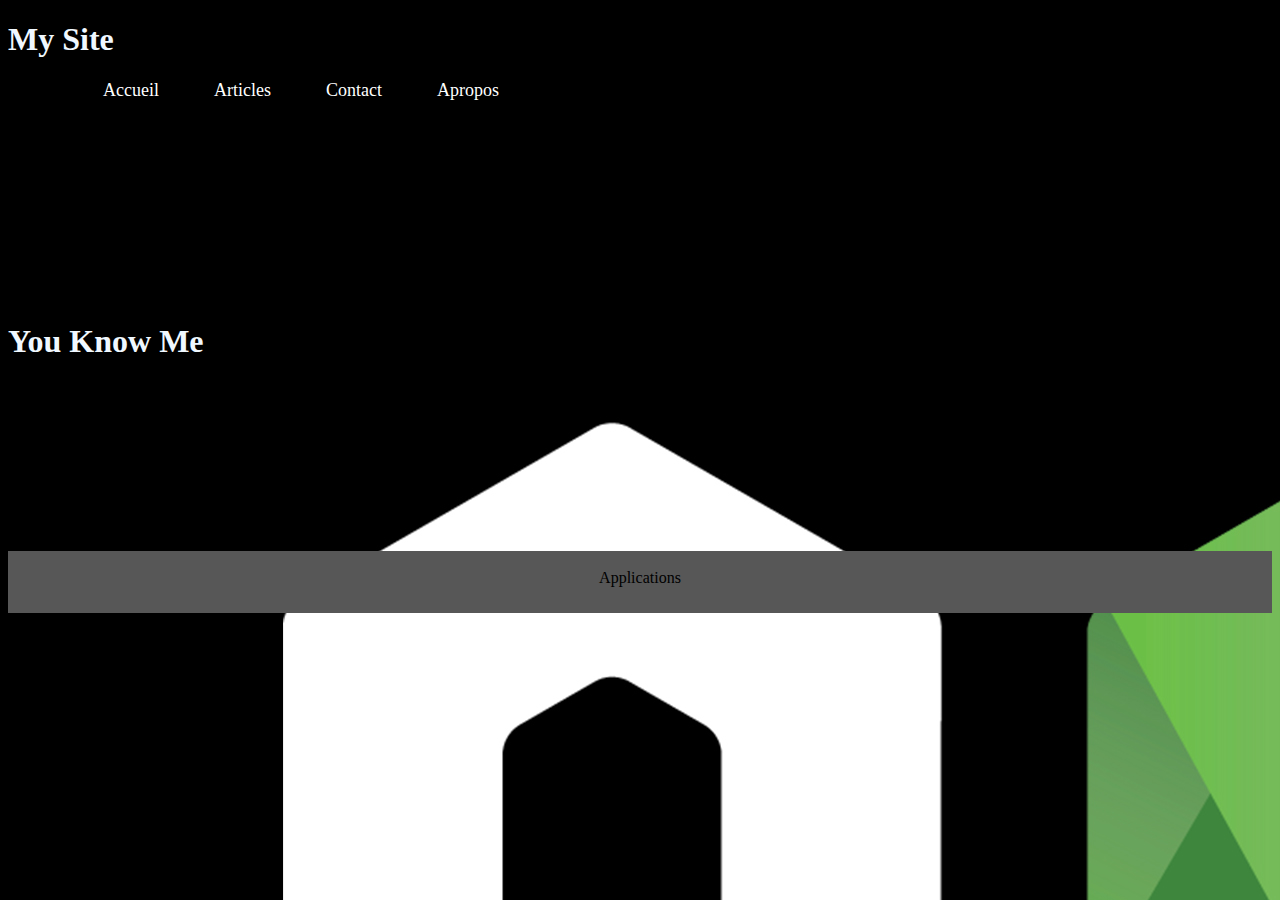
==== index.html @ 45b0c600 "SEO" ====
<!DOCTYPE html>
<html lang="en">
<head>
    <meta charset="UTF-8">
    <meta name="viewport" content="width=device-width, initial-scale=1.0">
    <meta http-equiv="X-UA-Compatible" content="ie=edge">
    <title>Document</title>
    <link rel="stylesheet" type="text/css" href="style.css">
</head>
<body>
    <header>
        <div id="flo">
            <H1>My Site</H1>
        </div>
        <div>
            <section id="menu">
                <div class="row">
                    <ul>
                        <li><a href="#" class="a1">Accueil</a></li>
                        <li><a href="#" class="a1">Articles</a></li>
                        <li><a href="#" class="a1">Contact</a></li>
                        <li><a href="#" class="a1">Apropos</a></li>
                    </ul>
                </div>
            </section>
        </div>
    </header>
    <div >
        <div class="bod">
            <h1>You Know Me</h1>
        </div>
    </div>
    <footer>
        <p>Applications</p>
    </footer>
</body>
</html>
---- style.css ----
footer{
    background-color: rgb(87, 87, 87);
    height: 60px;
    text-align: center;
    padding-top:2px;
}
header{
    background-color: rgb(0, 0, 0);
    height: 30px;;
}
.a1 {
	color: white !important;
	text-decoration: none;
	font-size: 18px;
}
ul {
	list-style-type: none;
}
#flo{
    z-index: 1;
    margin-top: 1px;
}
body{
    background-image: url(images/node.jpg);
    height: 400px;
}
li{
    float: left;
    padding-left: 55px;
}
.bod{
    padding-top:250px;
    height: 250px;
}
h1{
    color: aliceblue;
}
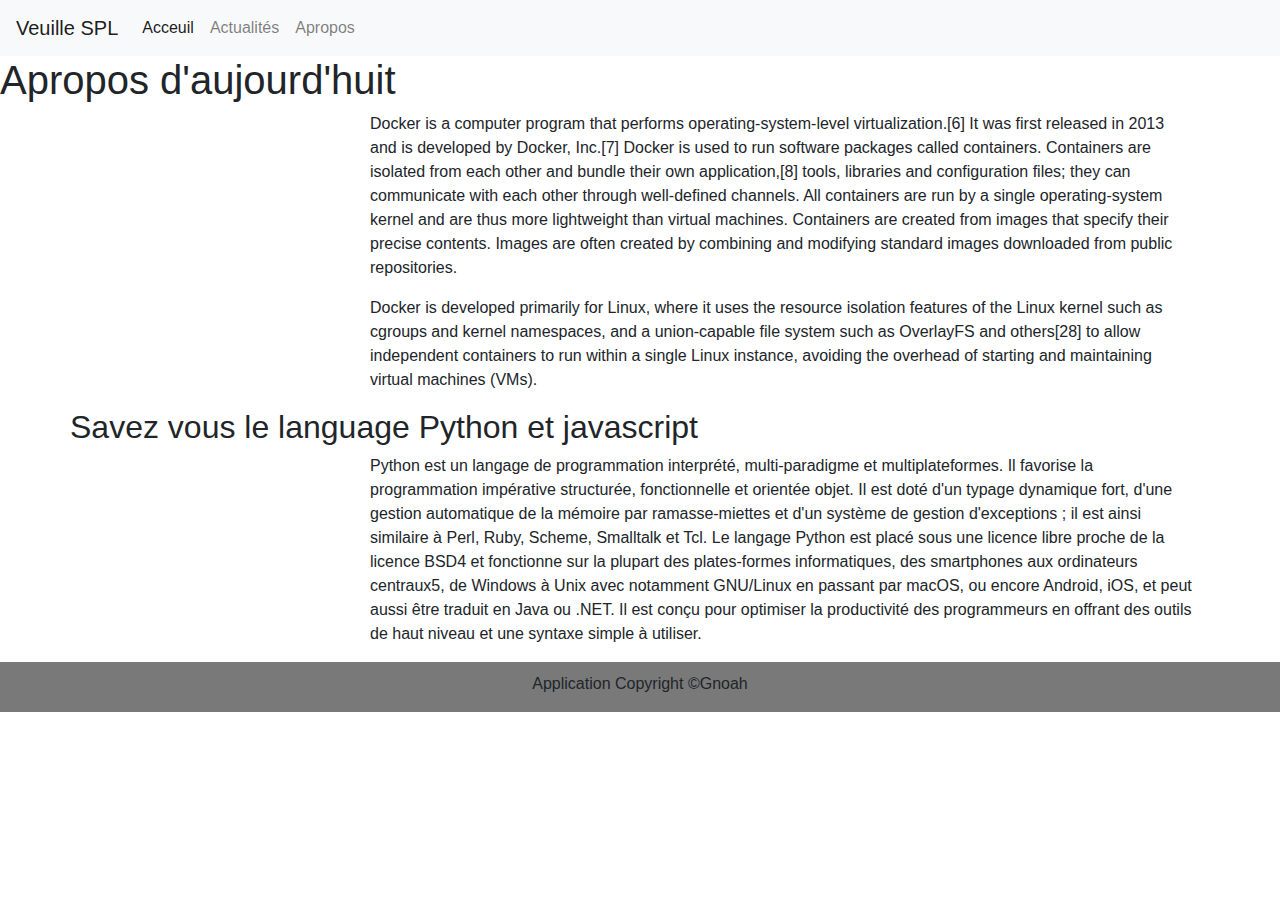
==== commit d07a3222: "AMP-01" ====
--- a/index.html
+++ b/index.html
@@ -1,37 +1,91 @@
-<!DOCTYPE html>
-<html lang="en">
-<head>
-    <meta charset="UTF-8">
-    <meta name="viewport" content="width=device-width, initial-scale=1.0">
-    <meta http-equiv="X-UA-Compatible" content="ie=edge">
-    <title>Document</title>
-    <link rel="stylesheet" type="text/css" href="style.css">
-</head>
-<body>
-    <header>
-        <div id="flo">
-            <H1>My Site</H1>
-        </div>
-        <div>
-            <section id="menu">
-                <div class="row">
-                    <ul>
-                        <li><a href="#" class="a1">Accueil</a></li>
-                        <li><a href="#" class="a1">Articles</a></li>
-                        <li><a href="#" class="a1">Contact</a></li>
-                        <li><a href="#" class="a1">Apropos</a></li>
-                    </ul>
+<!doctype html>
+<html amp lang="en">
+  <head>
+    <meta charset="utf-8">
+    <title>Veuille tech</title>
+    <link rel="canonical" href="https://amp.dev/">
+    <meta name="viewport" content="width=device-width,minimum-scale=1,initial-scale=1">
+    <link rel="stylesheet" type="text/css" href="bootstrap/css/bootstrap.min.css">
+    <link rel="stylesheet" href="https://stackpath.bootstrapcdn.com/bootstrap/4.3.1/css/bootstrap.min.css" integrity="sha384-ggOyR0iXCbMQv3Xipma34MD+dH/1fQ784/j6cY/iJTQUOhcWr7x9JvoRxT2MZw1T" crossorigin="anonymous">
+    <script type="application/ld+json">
+      {
+        "@context": "http://schema.org",
+        "@type": "NewsArticle",
+        "headline": "Open-source framework for publishing content",
+        "datePublished": "2015-10-07T12:02:41Z",
+        "image": [
+          "logo.jpg"
+        ]
+      }
+    </script>
+    <style amp-boilerplate>body{-webkit-animation:-amp-start 8s steps(1,end) 0s 1 normal both;-moz-animation:-amp-start 8s steps(1,end) 0s 1 normal both;-ms-animation:-amp-start 8s steps(1,end) 0s 1 normal both;animation:-amp-start 8s steps(1,end) 0s 1 normal both}@-webkit-keyframes -amp-start{from{visibility:hidden}to{visibility:visible}}@-moz-keyframes -amp-start{from{visibility:hidden}to{visibility:visible}}@-ms-keyframes -amp-start{from{visibility:hidden}to{visibility:visible}}@-o-keyframes -amp-start{from{visibility:hidden}to{visibility:visible}}@keyframes -amp-start{from{visibility:hidden}to{visibility:visible}}</style><noscript><style amp-boilerplate>body{-webkit-animation:none;-moz-animation:none;-ms-animation:none;animation:none}</style></noscript>
+    <script async src="https://cdn.ampproject.org/v0.js"></script>
+    <style amp-custom>
+         .navbar navbar-expand-lg navbar-light bg-light{
+         background-color: rgb(0, 156, 122)!important;
+        }
+        footer{
+        background-color: rgb(121, 121, 121);
+        height: 50px;
+        text-align: center;
+        padding-top: 10px;
+        }
+    </style>
+  </head>
+  <body>
+      <header>
+            <nav class="navbar navbar-expand-lg navbar-light bg-light">
+                    <a class="navbar-brand" href="#">Veuille SPL</a>
+                        <button class="navbar-toggler" type="button" data-toggle="collapse" data-target="#navbarText" aria-controls="navbarText" aria-expanded="false" aria-label="Toggle navigation">
+                            <span class="navbar-toggler-icon"></span>
+                        </button>
+                    <div class="collapse navbar-collapse" id="navbarText">
+                      <ul class="navbar-nav mr-auto">
+                        <li class="nav-item active">
+                          <a class="nav-link" href="#">Acceuil <span class="sr-only">(current)</span></a>
+                        </li>
+                        <li class="nav-item">
+                          <a class="nav-link" href="#">Actualités</a>
+                        </li>
+                        <li class="nav-item">
+                          <a class="nav-link" href="#">Apropos</a>
+                        </li>
+                      </ul>
+                    </div>
+            </nav>
+      </header>
+      <h1>Apropos d'aujourd'huit</h1>
+      <div class="container">
+          <div class="row">
+                <div class="col-md-3">
+                    <amp-img src="[data-uri]" 
+                    alt="Docker" height="200" width="280"></amp-img>
+                 </div>
+                 <div class="col-md-9">
+                    <div id="flo">
+                        <p>Docker is a computer program that performs operating-system-level virtualization.[6] It was first released in 2013 and is developed by Docker, Inc.[7]
+                        Docker is used to run software packages called containers. Containers are isolated from each other and bundle their own application,[8] tools, libraries and configuration files; they can communicate with each other through well-defined channels. All containers are run by a single operating-system kernel and are thus more lightweight than virtual machines. Containers are created from images that specify their precise contents. Images are often created by combining and modifying standard images downloaded from public repositories. </p>
+                        <p>Docker is developed primarily for Linux, where it uses the resource isolation features of the Linux kernel such as cgroups and kernel namespaces, and a union-capable file system such as OverlayFS and others[28] to allow independent containers to run within a single Linux instance, avoiding the overhead of starting and maintaining virtual machines (VMs).</p>
+                    </div>                      
                 </div>
-            </section>
-        </div>
-    </header>
-    <div >
-        <div class="bod">
-            <h1>You Know Me</h1>
-        </div>
-    </div>
-    <footer>
-        <p>Applications</p>
-    </footer>
-</body>
+          </div>
+          <div class="row">
+            <h2>Savez vous le language Python et javascript</h2>
+          </div>
+          <div class="row">
+            <div class="col-md-3">
+                    <amp-img src="https://upload.wikimedia.org/wikipedia/commons/thumb/c/c3/Python-logo-notext.svg/1024px-Python-logo-notext.svg.png" 
+                    alt="Python" height="200" width="240"></amp-img>
+            </div>
+            <div class="col-md-9">
+                <p>Python est un langage de programmation interprété, multi-paradigme et multiplateformes. Il favorise la programmation impérative structurée, fonctionnelle et orientée objet. Il est doté d'un typage dynamique fort, d'une gestion automatique de la mémoire par ramasse-miettes et d'un système de gestion d'exceptions ; il est ainsi similaire à Perl, Ruby, Scheme, Smalltalk et Tcl.
+                 Le langage Python est placé sous une licence libre proche de la licence BSD4 et fonctionne sur la plupart des plates-formes informatiques, des smartphones aux ordinateurs centraux5, de Windows à Unix avec notamment GNU/Linux en passant par macOS, ou encore Android, iOS, et peut aussi être traduit en Java ou .NET. Il est conçu pour optimiser la productivité des programmeurs en offrant des outils de haut niveau et une syntaxe simple à utiliser. </p>
+            </div>
+          </div>
+      </div>
+      <script src="https://code.jquery.com/jquery-3.3.1.slim.min.js" integrity="sha384-q8i/X+965DzO0rT7abK41JStQIAqVgRVzpbzo5smXKp4YfRvH+8abtTE1Pi6jizo" crossorigin="anonymous"></script>
+      <script src="https://cdnjs.cloudflare.com/ajax/libs/popper.js/1.14.7/umd/popper.min.js" integrity="sha384-UO2eT0CpHqdSJQ6hJty5KVphtPhzWj9WO1clHTMGa3JDZwrnQq4sF86dIHNDz0W1" crossorigin="anonymous"></script>
+      <script src="https://stackpath.bootstrapcdn.com/bootstrap/4.3.1/js/bootstrap.min.js" integrity="sha384-JjSmVgyd0p3pXB1rRibZUAYoIIy6OrQ6VrjIEaFf/nJGzIxFDsf4x0xIM+B07jRM" crossorigin="anonymous"></script>
+  </body>
+  <footer> Application Copyright ©Gnoah</footer>
 </html>